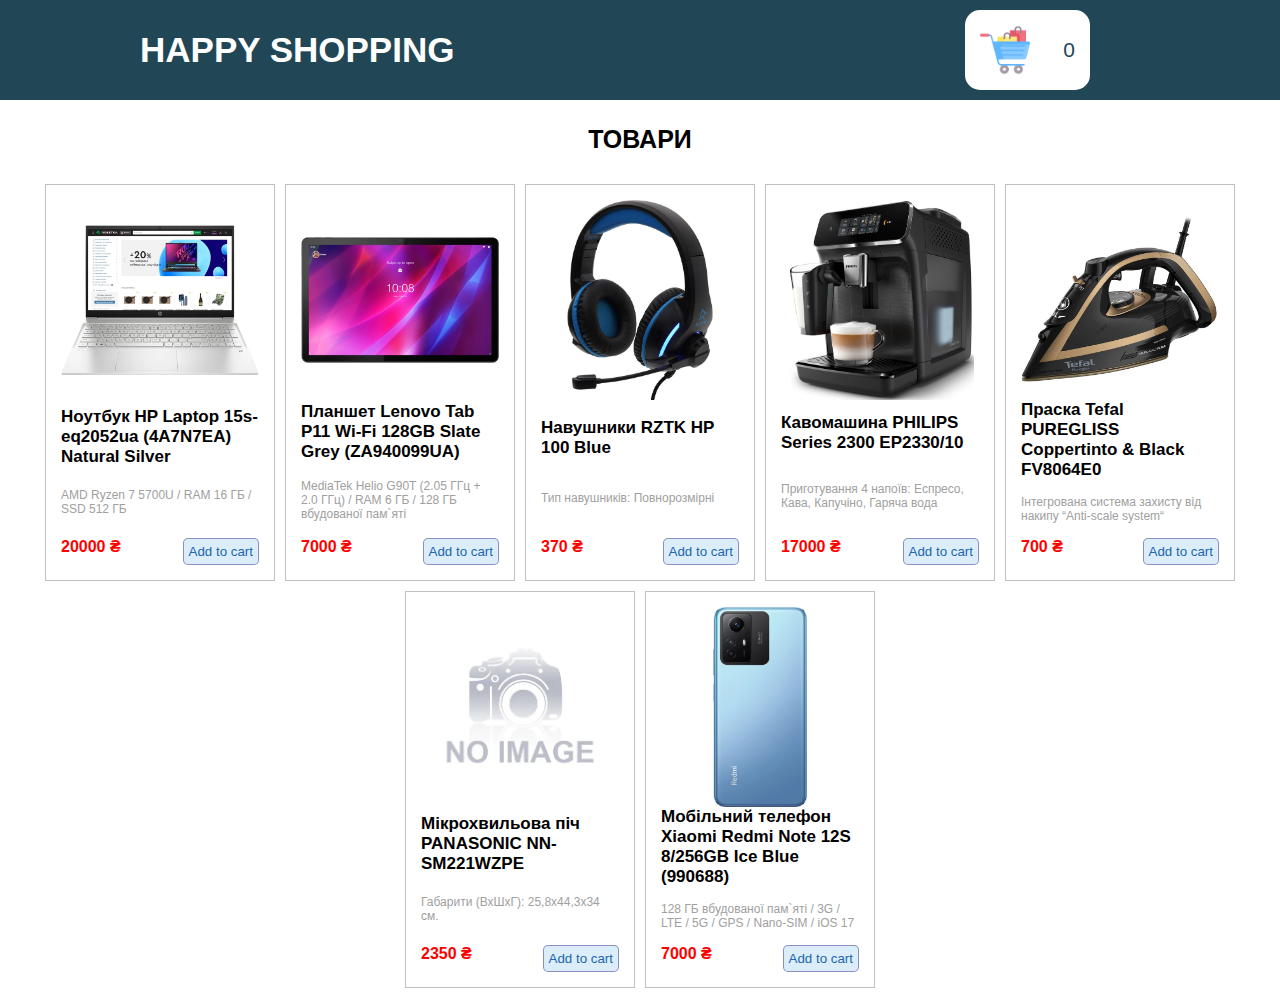
==== index.html @ 90b8c196 "Start 2" ====
<!DOCTYPE html>
<html lang="en">

<head>
    <meta charset="UTF-8">
    <meta name="viewport" content="width=device-width, initial-scale=1.0">
    <link rel="stylesheet" href="https://cdnjs.cloudflare.com/ajax/libs/font-awesome/6.5.1/css/all.min.css" integrity="sha512-DTOQO9RWCH3ppGqcWaEA1BIZOC6xxalwEsw9c2QQeAIftl+Vegovlnee1c9QX4TctnWMn13TZye+giMm8e2LwA==" crossorigin="anonymous" referrerpolicy="no-referrer" />
    <link rel="stylesheet" href="./css/style.min.css">
    <title>HAPPY SHOPPING</title>
</head>

<body>
    <div class="header-wrapper">
        <div class="header-block">
            <p class="name-shop">
                HAPPY SHOPPING
            </p>
        
            <div class="header-cart-log">
                <div class="shopping-cart-box">
                    <img src="./img/shopping_cart4.png" alt="" class="shopping-cart">
                    <div class="shopping-cart-quantity">
                        <span class="quantity"></span>
                    </div>
                </div>
        
                <a href="admin.html" class="login"><i class="fa-solid fa-right-to-bracket"></i></a>
            </div>
        </div>
    </div>

    <div class="container">
        <div class="header"></div>
        <div class="main">
            <div class="main__title">ТОВАРИ</div>

            <div class="products"></div>
        </div>
        <div class="footer"></div>
    </div>

    <div class="bg-popup-window">
        <div class="close">
            <img src="img/close2.png" alt="" class="close-img-bg">
        </div>

        <div class="popup-window"></div>
    </div>

    <div class="background-for-window">
        <div class="close">
          <img src="img/close2.png" alt="" class="close-img-bg">
        </div>
        
        <div class="window-order"></div>
    </div>

    <script src="./js/index.js" type="module"></script>
</body>

</html>
---- css/style.min.css ----
*{margin:0;padding:0;-webkit-box-sizing:border-box;box-sizing:border-box}body{font-family:sans-serif}.header-wrapper{height:100px;background-color:#214656;color:#fff}.header-block{display:-webkit-box;display:-ms-flexbox;display:flex;-webkit-box-pack:justify;-ms-flex-pack:justify;justify-content:space-between;-webkit-box-align:center;-ms-flex-align:center;align-items:center;width:1000px;height:100%;margin:0 auto}.name-shop{font-weight:bold;font-size:35px;-webkit-transition:.3s;transition:.3s;margin-right:auto}.name-shop:hover{cursor:pointer;color:#9ec1d0;-webkit-transform:scale(1.2);-ms-transform:scale(1.2);transform:scale(1.2)}.header-cart-log{display:-webkit-box;display:-ms-flexbox;display:flex;-webkit-box-pack:center;-ms-flex-pack:center;justify-content:center;-webkit-box-align:center;-ms-flex-align:center;align-items:center}.login{color:#fff;font-size:37px;margin-left:50px;-webkit-transition:.3s;transition:.3s}.login:hover{color:#9ec1d0;-webkit-transform:scale(1.2);-ms-transform:scale(1.2);transform:scale(1.2)}.shopping-cart-box{display:-webkit-box;display:-ms-flexbox;display:flex;-webkit-box-pack:justify;-ms-flex-pack:justify;justify-content:space-between;-webkit-box-align:center;-ms-flex-align:center;align-items:center;width:125px;background-color:#fff;padding:15px;border-radius:15px;cursor:pointer}.shopping-cart{width:50px;-webkit-transition:.3s;transition:.3s}.quantity{color:#214656;font-size:21px;-webkit-transition:.3s;transition:.3s}.shopping-cart-box:hover .quantity,.shopping-cart-box:hover .shopping-cart{cursor:pointer;-webkit-transform:scale(1.2);-ms-transform:scale(1.2);transform:scale(1.2);font-size:27px}.container{max-width:1250px;margin:0 auto}.main__title{text-align:center;margin:25px 0;font-weight:bold;font-size:25px}.bg-popup-window{display:none;background-color:rgba(128,128,128,.605);width:100vw;height:1000px;position:fixed;top:0;left:0;z-index:50}.popup-window{background-color:#fff;position:absolute;-webkit-transform:scale(1.3);-ms-transform:scale(1.3);transform:scale(1.3);top:10%;left:42%;z-index:57}.close-img-bg{width:25px;position:absolute;top:50px;right:100px;z-index:100;cursor:pointer}.products{display:-webkit-box;display:-ms-flexbox;display:flex;-ms-flex-wrap:wrap;flex-wrap:wrap;-webkit-box-pack:center;-ms-flex-pack:center;justify-content:center;width:100%}.product{display:-webkit-box;display:-ms-flexbox;display:flex;-webkit-box-orient:vertical;-webkit-box-direction:normal;-ms-flex-direction:column;flex-direction:column;-webkit-box-pack:justify;-ms-flex-pack:justify;justify-content:space-between;padding:15px;width:230px;border:1px solid silver;margin:5px}.product__img{width:100%;height:200px}.product__img img{width:100%;height:100%;-o-object-fit:contain;object-fit:contain;-o-object-position:center;object-position:center;cursor:pointer}.product__title{margin-bottom:15px;font-size:17px}.product__descr{font-size:12px;color:#a0a0a0;margin-bottom:15px}.product__price-block{display:-webkit-box;display:-ms-flexbox;display:flex;-webkit-box-pack:justify;-ms-flex-pack:justify;justify-content:space-between}.product__price{color:red;font-weight:bold}.product__add-to-cart{padding:5px;border:1px solid rgba(24,6,115,.404);border-radius:5px;background-color:#dbedf9;color:#2366a9;cursor:pointer}.background-for-window{background-color:rgba(25,27,31,.7294117647);width:100vw;height:1000px;position:fixed;top:0;left:0;z-index:1;display:none}.close-img-bg{width:25px;position:absolute;top:50px;right:100px;z-index:1000;cursor:pointer}.window-order{display:-webkit-box;display:-ms-flexbox;display:flex;-webkit-box-flex:1;-ms-flex-positive:1;flex-grow:1;-webkit-box-orient:vertical;-webkit-box-direction:normal;-ms-flex-direction:column;flex-direction:column;width:700px;max-height:400px;padding:25px;background-color:#fff;position:fixed;top:50%;left:50%;-webkit-transform:translate(-50%, -50%);-ms-transform:translate(-50%, -50%);transform:translate(-50%, -50%);overflow-y:auto}.product-add-block{display:-webkit-box;display:-ms-flexbox;display:flex}.product-add-box{display:-webkit-box;display:-ms-flexbox;display:flex;-webkit-box-align:center;-ms-flex-align:center;align-items:center;padding:10px;margin-bottom:10px;height:100px;border:1px solid rgba(192,192,192,.307)}.product-add-icon{width:50px}.product-add-title{font-weight:bold;width:230px;text-align:center;font-size:14px}.product-add-quan-sum{font-weight:bold;width:110px;text-align:center;font-size:14px}.product-add-info{padding:0 30px}.close-img{width:15px;margin:0 15px;cursor:pointer}.total{display:-webkit-box;display:-ms-flexbox;display:flex;padding-top:25px}/*# sourceMappingURL=style.min.css.map */
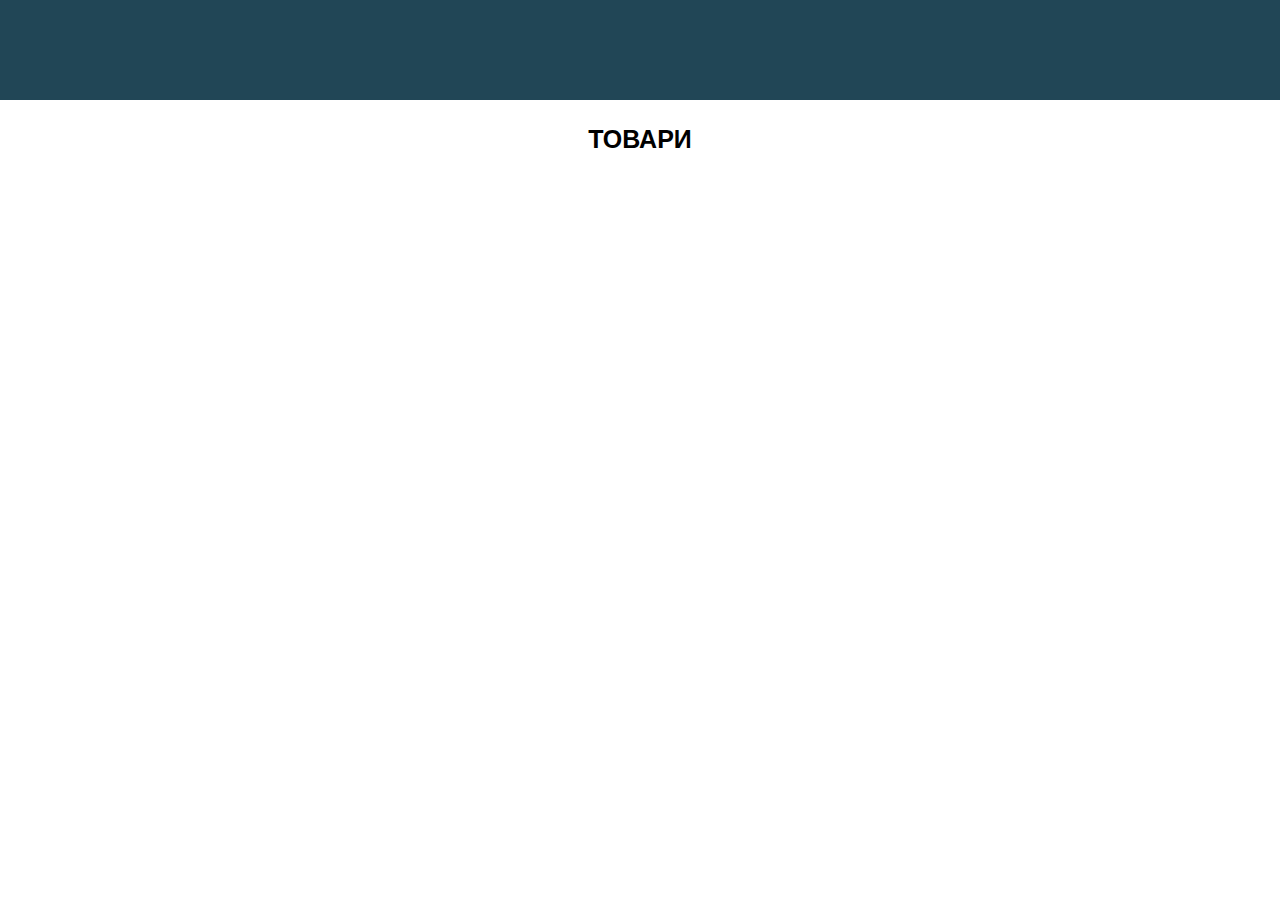
==== commit 5fbcd9f5: "Done" ====
--- a/index.html
+++ b/index.html
@@ -11,7 +11,7 @@
 
 <body>
     <div class="header-wrapper">
-        <div class="header-block">
+        <!-- <div class="header-block">
             <p class="name-shop">
                 HAPPY SHOPPING
             </p>
@@ -26,17 +26,15 @@
         
                 <a href="admin.html" class="login"><i class="fa-solid fa-right-to-bracket"></i></a>
             </div>
-        </div>
+        </div> -->
     </div>
 
     <div class="container">
-        <div class="header"></div>
         <div class="main">
             <div class="main__title">ТОВАРИ</div>
 
             <div class="products"></div>
         </div>
-        <div class="footer"></div>
     </div>
 
     <div class="bg-popup-window">
--- a/css/style.min.css
+++ b/css/style.min.css
@@ -1 +1 @@
-*{margin:0;padding:0;-webkit-box-sizing:border-box;box-sizing:border-box}body{font-family:sans-serif}.header-wrapper{height:100px;background-color:#214656;color:#fff}.header-block{display:-webkit-box;display:-ms-flexbox;display:flex;-webkit-box-pack:justify;-ms-flex-pack:justify;justify-content:space-between;-webkit-box-align:center;-ms-flex-align:center;align-items:center;width:1000px;height:100%;margin:0 auto}.name-shop{font-weight:bold;font-size:35px;-webkit-transition:.3s;transition:.3s;margin-right:auto}.name-shop:hover{cursor:pointer;color:#9ec1d0;-webkit-transform:scale(1.2);-ms-transform:scale(1.2);transform:scale(1.2)}.header-cart-log{display:-webkit-box;display:-ms-flexbox;display:flex;-webkit-box-pack:center;-ms-flex-pack:center;justify-content:center;-webkit-box-align:center;-ms-flex-align:center;align-items:center}.login{color:#fff;font-size:37px;margin-left:50px;-webkit-transition:.3s;transition:.3s}.login:hover{color:#9ec1d0;-webkit-transform:scale(1.2);-ms-transform:scale(1.2);transform:scale(1.2)}.shopping-cart-box{display:-webkit-box;display:-ms-flexbox;display:flex;-webkit-box-pack:justify;-ms-flex-pack:justify;justify-content:space-between;-webkit-box-align:center;-ms-flex-align:center;align-items:center;width:125px;background-color:#fff;padding:15px;border-radius:15px;cursor:pointer}.shopping-cart{width:50px;-webkit-transition:.3s;transition:.3s}.quantity{color:#214656;font-size:21px;-webkit-transition:.3s;transition:.3s}.shopping-cart-box:hover .quantity,.shopping-cart-box:hover .shopping-cart{cursor:pointer;-webkit-transform:scale(1.2);-ms-transform:scale(1.2);transform:scale(1.2);font-size:27px}.container{max-width:1250px;margin:0 auto}.main__title{text-align:center;margin:25px 0;font-weight:bold;font-size:25px}.bg-popup-window{display:none;background-color:rgba(128,128,128,.605);width:100vw;height:1000px;position:fixed;top:0;left:0;z-index:50}.popup-window{background-color:#fff;position:absolute;-webkit-transform:scale(1.3);-ms-transform:scale(1.3);transform:scale(1.3);top:10%;left:42%;z-index:57}.close-img-bg{width:25px;position:absolute;top:50px;right:100px;z-index:100;cursor:pointer}.products{display:-webkit-box;display:-ms-flexbox;display:flex;-ms-flex-wrap:wrap;flex-wrap:wrap;-webkit-box-pack:center;-ms-flex-pack:center;justify-content:center;width:100%}.product{display:-webkit-box;display:-ms-flexbox;display:flex;-webkit-box-orient:vertical;-webkit-box-direction:normal;-ms-flex-direction:column;flex-direction:column;-webkit-box-pack:justify;-ms-flex-pack:justify;justify-content:space-between;padding:15px;width:230px;border:1px solid silver;margin:5px}.product__img{width:100%;height:200px}.product__img img{width:100%;height:100%;-o-object-fit:contain;object-fit:contain;-o-object-position:center;object-position:center;cursor:pointer}.product__title{margin-bottom:15px;font-size:17px}.product__descr{font-size:12px;color:#a0a0a0;margin-bottom:15px}.product__price-block{display:-webkit-box;display:-ms-flexbox;display:flex;-webkit-box-pack:justify;-ms-flex-pack:justify;justify-content:space-between}.product__price{color:red;font-weight:bold}.product__add-to-cart{padding:5px;border:1px solid rgba(24,6,115,.404);border-radius:5px;background-color:#dbedf9;color:#2366a9;cursor:pointer}.background-for-window{background-color:rgba(25,27,31,.7294117647);width:100vw;height:1000px;position:fixed;top:0;left:0;z-index:1;display:none}.close-img-bg{width:25px;position:absolute;top:50px;right:100px;z-index:1000;cursor:pointer}.window-order{display:-webkit-box;display:-ms-flexbox;display:flex;-webkit-box-flex:1;-ms-flex-positive:1;flex-grow:1;-webkit-box-orient:vertical;-webkit-box-direction:normal;-ms-flex-direction:column;flex-direction:column;width:700px;max-height:400px;padding:25px;background-color:#fff;position:fixed;top:50%;left:50%;-webkit-transform:translate(-50%, -50%);-ms-transform:translate(-50%, -50%);transform:translate(-50%, -50%);overflow-y:auto}.product-add-block{display:-webkit-box;display:-ms-flexbox;display:flex}.product-add-box{display:-webkit-box;display:-ms-flexbox;display:flex;-webkit-box-align:center;-ms-flex-align:center;align-items:center;padding:10px;margin-bottom:10px;height:100px;border:1px solid rgba(192,192,192,.307)}.product-add-icon{width:50px}.product-add-title{font-weight:bold;width:230px;text-align:center;font-size:14px}.product-add-quan-sum{font-weight:bold;width:110px;text-align:center;font-size:14px}.product-add-info{padding:0 30px}.close-img{width:15px;margin:0 15px;cursor:pointer}.total{display:-webkit-box;display:-ms-flexbox;display:flex;padding-top:25px}/*# sourceMappingURL=style.min.css.map */+*{margin:0;padding:0;-webkit-box-sizing:border-box;box-sizing:border-box}body{font-family:sans-serif}h3{margin-bottom:15px}.header-wrapper{height:100px;background-color:#214656;color:#fff}.header-block{display:-webkit-box;display:-ms-flexbox;display:flex;-webkit-box-pack:justify;-ms-flex-pack:justify;justify-content:space-between;-webkit-box-align:center;-ms-flex-align:center;align-items:center;width:1000px;height:100%;margin:0 auto}.name-shop{font-weight:bold;font-size:35px;-webkit-transition:.3s;transition:.3s;margin-right:auto}.name-shop:hover{cursor:pointer;color:#9ec1d0;-webkit-transform:scale(1.2);-ms-transform:scale(1.2);transform:scale(1.2)}.header-cart-log{display:-webkit-box;display:-ms-flexbox;display:flex;-webkit-box-pack:center;-ms-flex-pack:center;justify-content:center;-webkit-box-align:center;-ms-flex-align:center;align-items:center}.login{color:#fff;font-size:37px;margin-left:50px;-webkit-transition:.3s;transition:.3s}.login:hover{color:#9ec1d0;-webkit-transform:scale(1.2);-ms-transform:scale(1.2);transform:scale(1.2)}.shopping-cart-box{display:-webkit-box;display:-ms-flexbox;display:flex;-webkit-box-pack:justify;-ms-flex-pack:justify;justify-content:space-between;-webkit-box-align:center;-ms-flex-align:center;align-items:center;width:125px;background-color:#fff;padding:15px;border-radius:15px;cursor:pointer}.shopping-cart{width:50px;-webkit-transition:.3s;transition:.3s}.quantity{color:#214656;font-size:21px;-webkit-transition:.3s;transition:.3s}.shopping-cart-box:hover .quantity,.shopping-cart-box:hover .shopping-cart{cursor:pointer;-webkit-transform:scale(1.2);-ms-transform:scale(1.2);transform:scale(1.2);font-size:27px}.container{max-width:1250px;margin:0 auto}.main__title{text-align:center;margin:25px 0;font-weight:bold;font-size:25px}.bg-popup-window{display:none;background-color:rgba(128,128,128,.605);width:100vw;height:1000px;position:fixed;top:0;left:0;z-index:50}.popup-window{background-color:#fff;position:absolute;-webkit-transform:scale(1.3);-ms-transform:scale(1.3);transform:scale(1.3);top:10%;left:42%;z-index:57}.close-img-bg{width:25px;position:absolute;top:50px;right:100px;z-index:100;cursor:pointer}.container-admin{max-width:1370px;height:100%;margin:0 auto}.admin-products,.admin-products-new{width:auto;padding:25px}.admin-products-new-btn{display:-webkit-box;display:-ms-flexbox;display:flex;-webkit-box-pack:end;-ms-flex-pack:end;justify-content:end}.add-btn{padding:10px;border-radius:15px;border:1px solid #1d87c5;background-color:#2767af;color:#fff;font-size:15px;-webkit-transition:.3s;transition:.3s}.add-btn:hover{background-color:#5088c9;cursor:pointer}.product-admin-block{display:-webkit-box;display:-ms-flexbox;display:flex;height:250px;width:100%}.product-admin-block-new{display:-webkit-box;display:-ms-flexbox;display:flex;height:100%;width:100%}.product-admin-box{display:-webkit-box;display:-ms-flexbox;display:flex;-webkit-box-align:center;-ms-flex-align:center;align-items:center;padding:10px;margin-bottom:10px;border:1px solid rgba(192,192,192,.307)}.product-admin-box-new{display:-webkit-box;display:-ms-flexbox;display:flex;-webkit-box-align:center;-ms-flex-align:center;align-items:center;padding:10px;margin-bottom:10px;border:1px solid rgba(192,192,192,.307);background-color:#f1f5f8}.product-admin-icon{width:150px;height:100%;-o-object-fit:contain;object-fit:contain}.product-admin-title{font-weight:bold;width:150px}.edit{height:auto;text-align:center;font-family:sans-serif;font-size:17px;border:none;background-color:rgba(0,0,0,0);resize:none;border-radius:0;outline:none}.product-admin-descr-mini{width:250px}.product-admin-descr-full{width:350px}.product-add-info{padding:0 30px}.del-icon{width:15px;margin:0 15px;cursor:pointer}.total{display:-webkit-box;display:-ms-flexbox;display:flex;padding-top:25px}.price-icon{width:110px}.edit-icon{width:50px;color:blue;text-align:center;cursor:pointer}.save-btn-box{border:none;cursor:default}.save-btn{display:none;padding:5px;background-color:#b9daeb;border:1px solid #4f6ac5;border-radius:7px;cursor:pointer}.save-btn:hover{background-color:#d0dfef}.products{display:-webkit-box;display:-ms-flexbox;display:flex;-ms-flex-wrap:wrap;flex-wrap:wrap;-webkit-box-pack:center;-ms-flex-pack:center;justify-content:center;width:100%;-webkit-box-pack:start;-ms-flex-pack:start;justify-content:flex-start;width:1200px;margin:0 auto}.product{display:-webkit-box;display:-ms-flexbox;display:flex;-webkit-box-orient:vertical;-webkit-box-direction:normal;-ms-flex-direction:column;flex-direction:column;-webkit-box-pack:justify;-ms-flex-pack:justify;justify-content:space-between;padding:15px;width:230px;border:1px solid silver;margin:5px}.product__img{width:100%;height:200px}.product__img img{width:100%;height:100%;-o-object-fit:contain;object-fit:contain;-o-object-position:center;object-position:center;cursor:pointer}.product__title{margin-bottom:15px;font-size:17px}.product__descr{font-size:12px;color:#a0a0a0;margin-bottom:15px}.product__price-block{display:-webkit-box;display:-ms-flexbox;display:flex;-webkit-box-pack:justify;-ms-flex-pack:justify;justify-content:space-between}.product__price{color:red;font-weight:bold}.product__add-to-cart{padding:5px;border:1px solid rgba(24,6,115,.404);border-radius:5px;background-color:#dbedf9;color:#2366a9;cursor:pointer}.background-for-window{background-color:rgba(25,27,31,.7294117647);width:100vw;height:1000px;position:fixed;top:0;left:0;z-index:1;display:none}.close-img-bg{width:25px;position:absolute;top:50px;right:100px;z-index:1000;cursor:pointer}.window-order{display:-webkit-box;display:-ms-flexbox;display:flex;-webkit-box-flex:1;-ms-flex-positive:1;flex-grow:1;-webkit-box-orient:vertical;-webkit-box-direction:normal;-ms-flex-direction:column;flex-direction:column;width:700px;max-height:400px;padding:25px;background-color:#fff;position:fixed;top:50%;left:50%;-webkit-transform:translate(-50%, -50%);-ms-transform:translate(-50%, -50%);transform:translate(-50%, -50%);overflow-y:auto}.product-add-block{display:-webkit-box;display:-ms-flexbox;display:flex}.product-add-box{display:-webkit-box;display:-ms-flexbox;display:flex;-webkit-box-align:center;-ms-flex-align:center;align-items:center;padding:10px;margin-bottom:10px;height:100px;border:1px solid rgba(192,192,192,.307)}.product-add-icon{width:50px;height:100px;padding:5px;-o-object-fit:contain;object-fit:contain}.product-add-title{font-weight:bold;width:230px;text-align:center;font-size:14px}.product-add-quan-sum{font-weight:bold;width:110px;text-align:center;font-size:14px}.product-add-info{padding:0 30px}.close-img{width:15px;margin:0 15px;cursor:pointer}.total{display:-webkit-box;display:-ms-flexbox;display:flex;padding-top:25px}/*# sourceMappingURL=style.min.css.map */